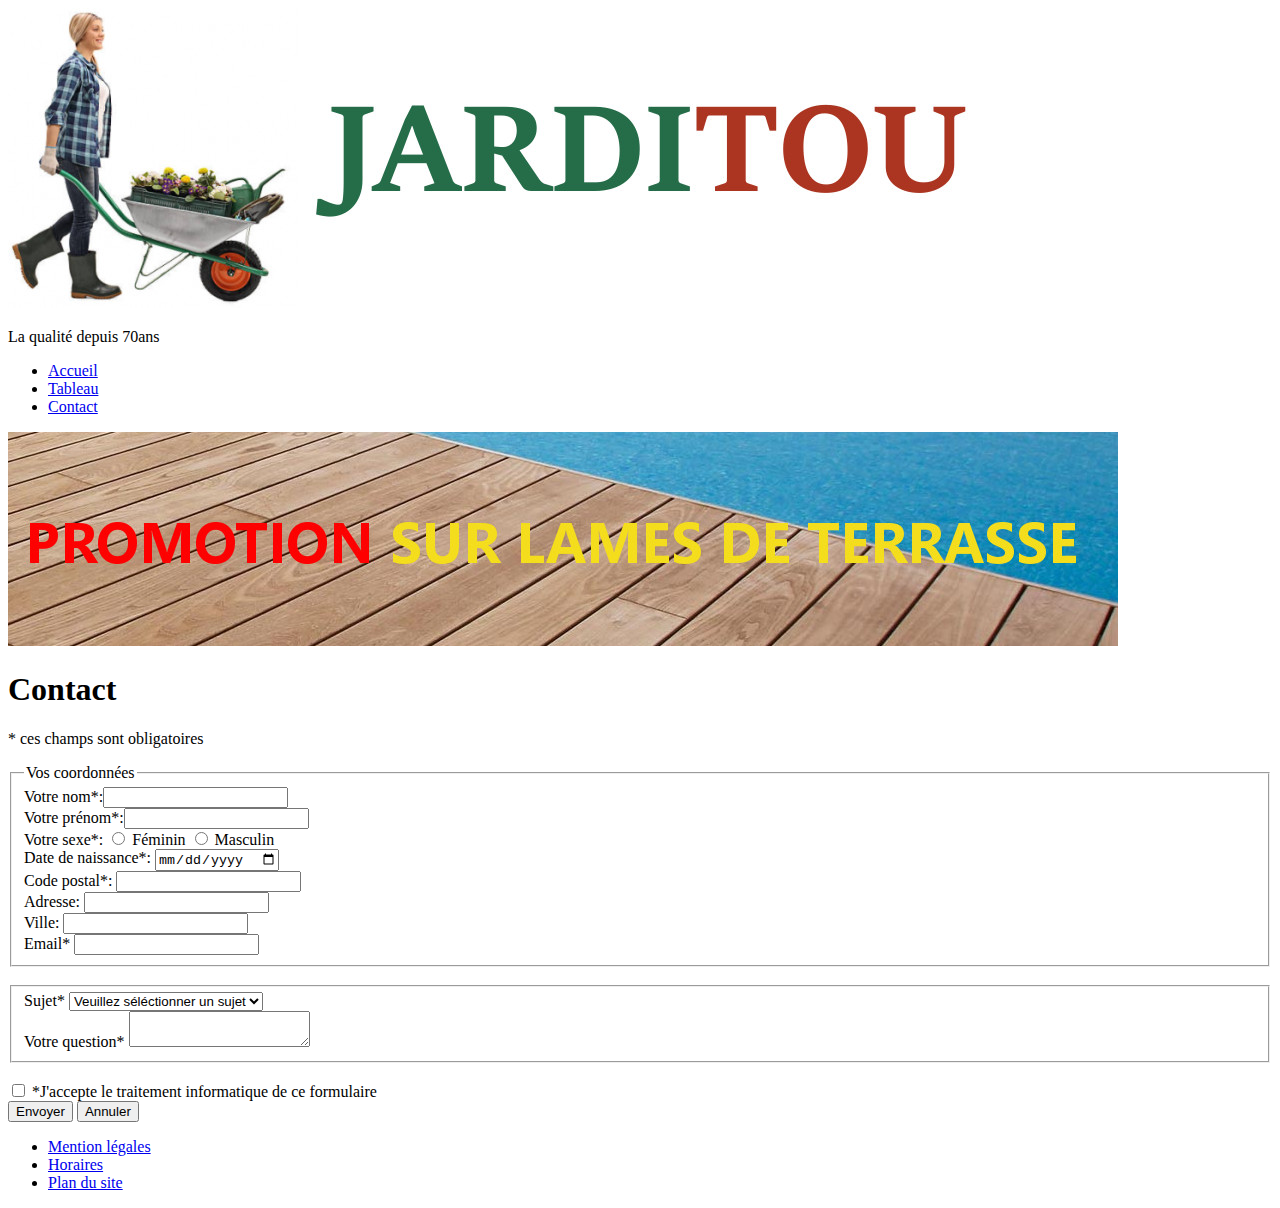
==== contact.html @ e63f4862 "vf" ====
<!DOCTYPE html>
<html lang="en">

<head>
    <meta charset="UTF-8">
    <meta name="viewport" content="width=device-width, initial-scale=1.0">
    <title>Contact</title>
</head>

<body>

    <header>
        <img src="jarditou-css/src/img/jarditou_logo.jpg" title="logo jarditou" alt="logo jarditou">
        <p>La qualité depuis 70ans </p>

        <nav>
            <ul>
                <li> <a href="index.html" title="accueil">Accueil</a> </li>
                <li> <a href="tableau.html" title="tableau">Tableau</a> </li>
                <li> <a href="contact.html" title="contact">Contact</a> </li>
            </ul>
        </nav>

        <img src="jarditou-css/src/img/promotion.jpg" title="promotion" alt="promotion">

        <H1>Contact</H1>
    </header>

    <p>* ces champs sont obligatoires</p>
    <form action="http://bienvu.net/script.php" method="post" id="formulaire_contact">
        <fieldset>
            <legend>Vos coordonnées</legend>
            <label for="nom">Votre nom*:</label><input type="text" name="nom" id="nom" required><br>
            <label for="prenom">Votre prénom*:</label><input type="text" name="prenom" id="prenom" required><br>
            Votre sexe*:
            <input type="radio" name="sexe" value="Féminin" required> Féminin
            <input type="radio" name="sexe" value="Masculin" required> Masculin<br>
            <label for="date">Date de naissance*:</label> <input type="date" name="ddn" id="date" required><br>
            <label for="code_postal">Code postal*:</label> <input type="text" name="code_postal" id="code_postal"
                required><br>
            <label for="adresse">Adresse:</label> <input type="text" name="adresse" id="adresse"><br>
            <label for="ville">Ville:</label> <input type="text" name="ville" id="ville"><br>
            <label for="email">Email*</label> <input type="email" name="email" id="email" required><br>
        </fieldset>
        <br>
        <fieldset>
            <label for="sujet">Sujet*</label>
            <select id="sujet" required>
                <option value="">Veuillez séléctionner un sujet</option>
                <option value="commandes">Mes commandes</option>
                <option value="question">question sur un produit</option>
                <option value="réclamation">Réclamation</option>
                <option value="autre">Autres</option>
            </select><br>
            <label for="question">Votre question*</label> <textarea name="question" id="question"></textarea>
        </fieldset>
        <br>
        <label for="consent"></label> <input type="checkbox" name="consent" value="consent" id="consent"> *J'accepte le
        traitement informatique de ce formulaire <br>
        <button type="submit">Envoyer</button>
        <button type="button">Annuler</button>
    </form>
    <footer>
        <nav>
            <ul>
                <li> <a href="index.html" title="mentions légales">Mention légales</a></li>
                <li> <a href="index.html" title="Horaires">Horaires</a></li>
                <li> <a href="index.html" title="plan">Plan du site</a></li>
            </ul>
        </nav>
    </footer>

</body>

</html>
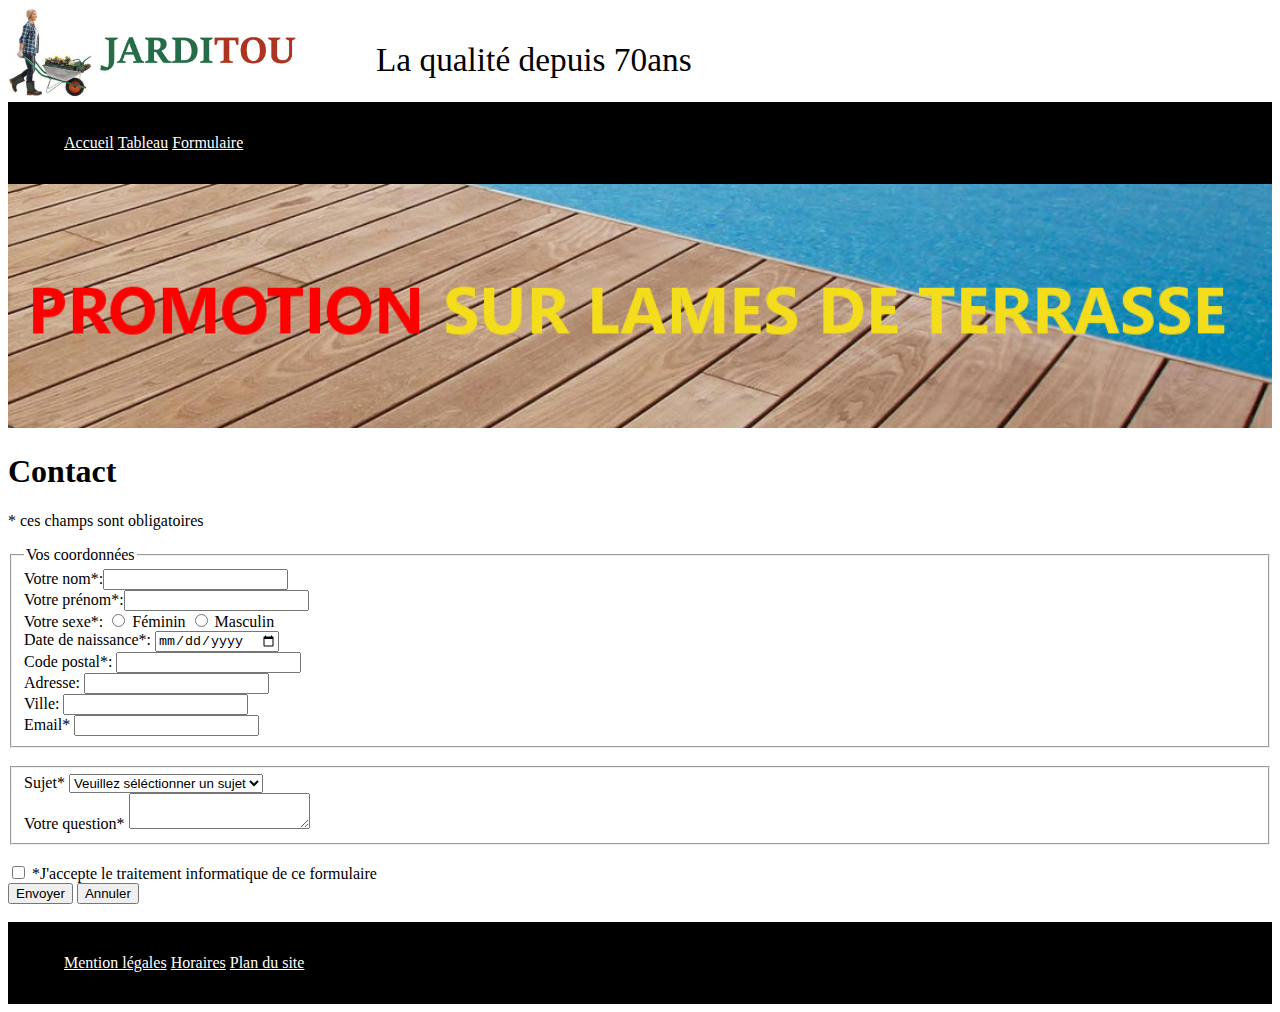
==== commit 3f1d18b3: "css" ====
--- a/contact.html
+++ b/contact.html
@@ -4,27 +4,29 @@
 <head>
     <meta charset="UTF-8">
     <meta name="viewport" content="width=device-width, initial-scale=1.0">
+    <link rel="stylesheet" href="jarditou-css/assets/css/fichier1.css">
     <title>Contact</title>
 </head>
 
 <body>
 
     <header>
-        <img src="jarditou-css/src/img/jarditou_logo.jpg" title="logo jarditou" alt="logo jarditou">
+        <img src="jarditou-css/src/img/jarditou_logo.jpg" title="logo jarditou" alt="logo jarditou" width="300">
         <p>La qualité depuis 70ans </p>
 
         <nav>
             <ul>
                 <li> <a href="index.html" title="accueil">Accueil</a> </li>
                 <li> <a href="tableau.html" title="tableau">Tableau</a> </li>
-                <li> <a href="contact.html" title="contact">Contact</a> </li>
+                <li> <a href="contact.html" title="contact">Formulaire</a> </li>
             </ul>
         </nav>
 
-        <img src="jarditou-css/src/img/promotion.jpg" title="promotion" alt="promotion">
+        <img src="jarditou-css/src/img/promotion.jpg" title="promotion" alt="promotion" width="100%">
 
-        <H1>Contact</H1>
     </header>
+
+<H1>Contact</H1>
 
     <p>* ces champs sont obligatoires</p>
     <form action="http://bienvu.net/script.php" method="post" id="formulaire_contact">
@@ -60,6 +62,7 @@
         <button type="submit">Envoyer</button>
         <button type="button">Annuler</button>
     </form>
+    <br>
     <footer>
         <nav>
             <ul>
--- a/jarditou-css/assets/css/fichier1.css
+++ b/jarditou-css/assets/css/fichier1.css
@@ -0,0 +1,31 @@
+
+p {
+    width: 70vw;
+    
+}
+
+header p{
+    float: right;
+    font-size: 25pt;
+}
+
+aside {
+    width:30vw;
+    height:49vh;
+    float: right;
+    background-color: gray;
+}
+
+nav{
+    padding: 1em;
+    background-color: black;
+}
+nav ul li {
+    display: inline;
+    float:space-between;
+}
+
+nav ul li a {
+    color: white;
+
+}    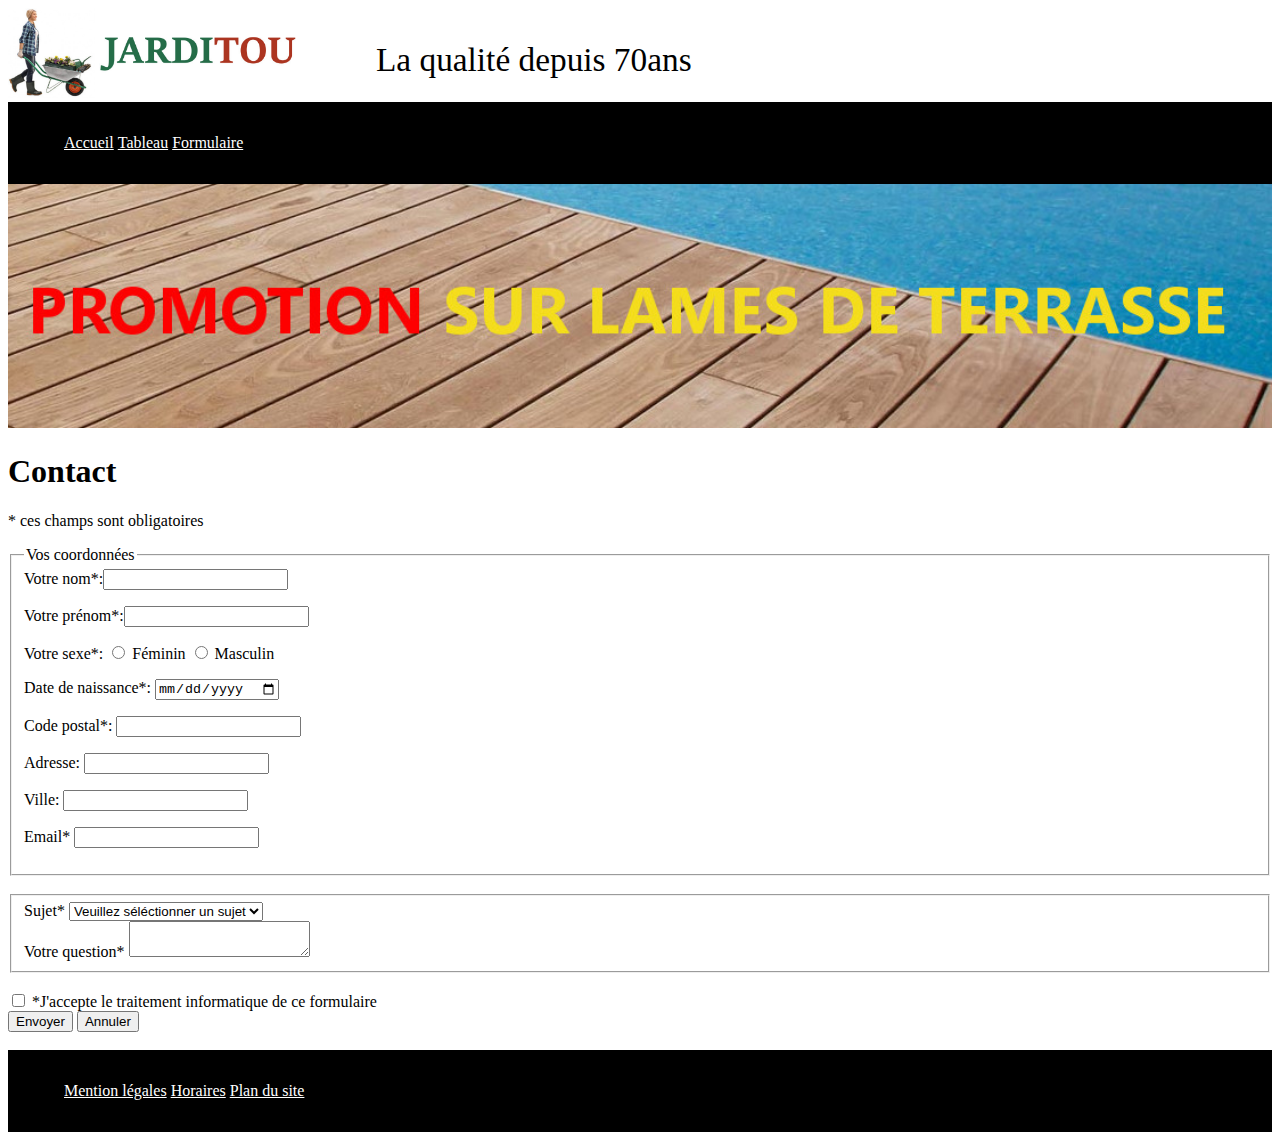
==== commit 6152c290: "22/05" ====
--- a/contact.html
+++ b/contact.html
@@ -1,9 +1,9 @@
 <!DOCTYPE html>
-<html lang="en">
+<html lang="fr">
 
 <head>
     <meta charset="UTF-8">
-    <meta name="viewport" content="width=device-width, initial-scale=1.0">
+    <meta name="viewport" content="width=device-width, initial-scale=1.0, shrink-to-fit=no">
     <link rel="stylesheet" href="jarditou-css/assets/css/fichier1.css">
     <title>Contact</title>
 </head>
@@ -29,20 +29,28 @@
 <H1>Contact</H1>
 
     <p>* ces champs sont obligatoires</p>
-    <form action="http://bienvu.net/script.php" method="post" id="formulaire_contact">
+    <form action="http://bienvu.net/script.php" method="post" onsubmit="checkform()" id="formulaire_contact">
         <fieldset>
             <legend>Vos coordonnées</legend>
             <label for="nom">Votre nom*:</label><input type="text" name="nom" id="nom" required><br>
+            <p id="erreur_nom"></p>
             <label for="prenom">Votre prénom*:</label><input type="text" name="prenom" id="prenom" required><br>
+            <p id="erreur_prenom"></p>
             Votre sexe*:
             <input type="radio" name="sexe" value="Féminin" required> Féminin
             <input type="radio" name="sexe" value="Masculin" required> Masculin<br>
+            <p id="erreur_sexe"></p>
             <label for="date">Date de naissance*:</label> <input type="date" name="ddn" id="date" required><br>
+            <p id="erreur_date"></p>
             <label for="code_postal">Code postal*:</label> <input type="text" name="code_postal" id="code_postal"
                 required><br>
+            <p id="erreur_code"></p>
             <label for="adresse">Adresse:</label> <input type="text" name="adresse" id="adresse"><br>
+            <p id="erreur_adresse"></p>
             <label for="ville">Ville:</label> <input type="text" name="ville" id="ville"><br>
+            <p id="erreur_ville"></p>
             <label for="email">Email*</label> <input type="email" name="email" id="email" required><br>
+            <p id="erreur_mail"></p>
         </fieldset>
         <br>
         <fieldset>
@@ -73,6 +81,7 @@
         </nav>
     </footer>
 
+
 </body>
 
 </html>--- a/jarditou-css/assets/css/fichier1.css
+++ b/jarditou-css/assets/css/fichier1.css
@@ -1,3 +1,7 @@
+
+html {
+    font-size:100%
+}
 
 p {
     width: 70vw;
@@ -17,9 +21,10 @@
 }
 
 nav{
-    padding: 1em;
+    padding: 1rem;
     background-color: black;
 }
+
 nav ul li {
     display: inline;
     float:space-between;
@@ -27,5 +32,15 @@
 
 nav ul li a {
     color: white;
+}
 
-}    +img{
+    max-width: 100%;
+    height:auto
+}
+
+table, td, th{
+    border:1px solid black;
+    min-width: 6rem;
+    text-align:center;
+}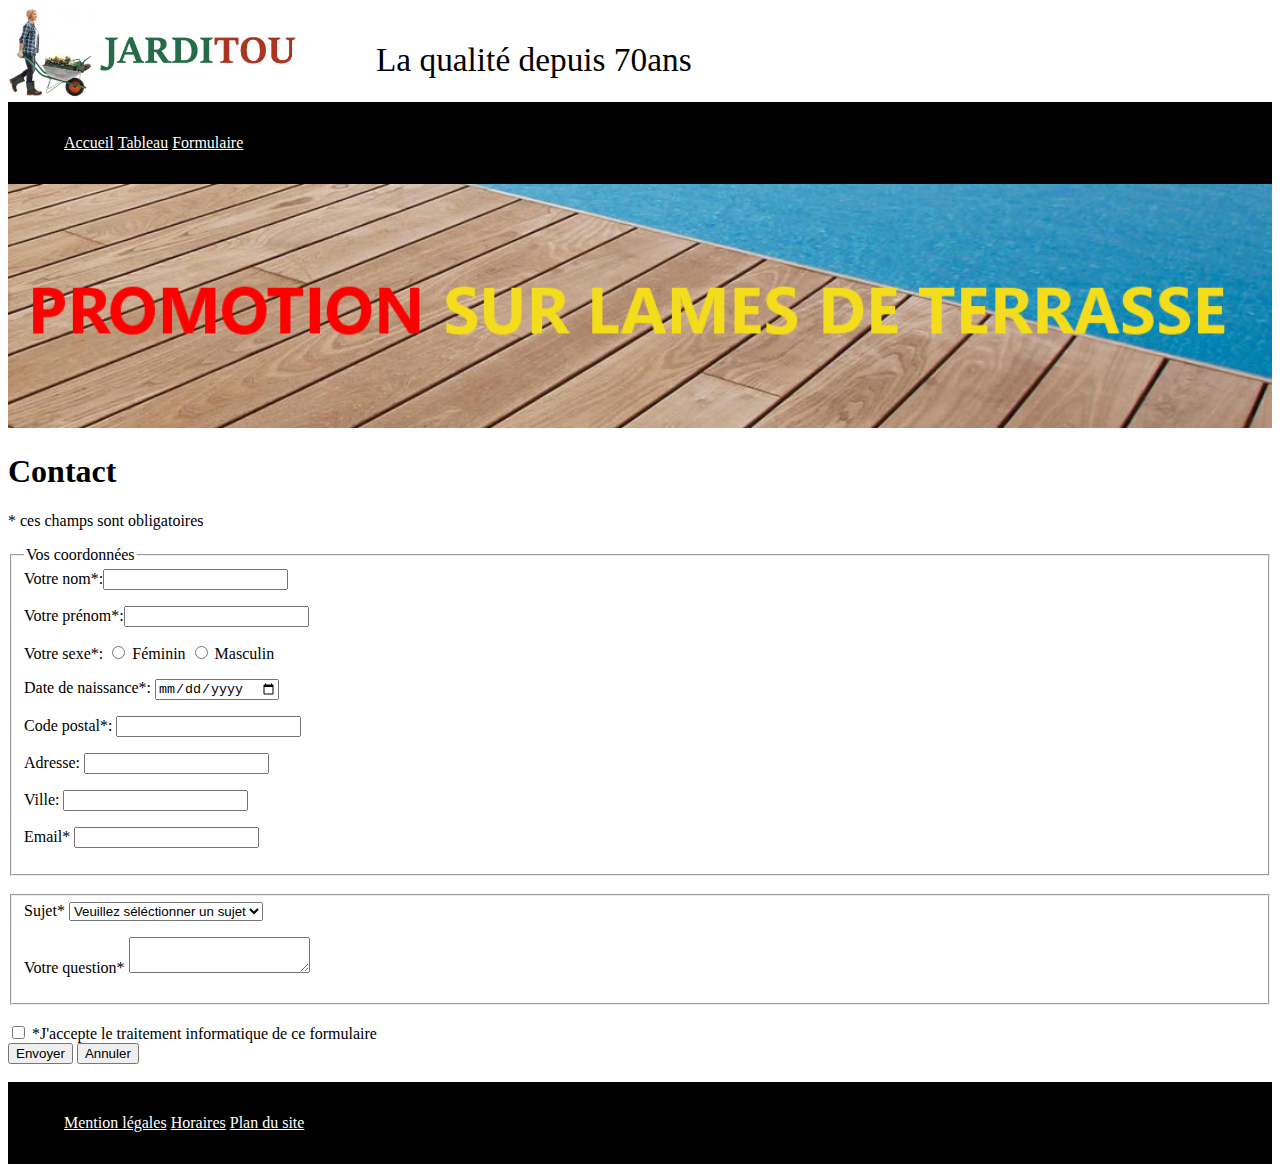
==== commit f19f96de: "23/05 f?" ====
--- a/contact.html
+++ b/contact.html
@@ -26,31 +26,31 @@
 
     </header>
 
-<H1>Contact</H1>
+    <H1>Contact</H1>
 
     <p>* ces champs sont obligatoires</p>
-    <form action="http://bienvu.net/script.php" method="post" onsubmit="checkform()" id="formulaire_contact">
+    <form method="post" action="http://bienvu.net/script.php" onsubmit="return checkform(this)" id="formulaire_contact">
         <fieldset>
             <legend>Vos coordonnées</legend>
             <label for="nom">Votre nom*:</label><input type="text" name="nom" id="nom" required><br>
-            <p id="erreur_nom"></p>
+            <p id="erreur_nom" class="red"></p>
             <label for="prenom">Votre prénom*:</label><input type="text" name="prenom" id="prenom" required><br>
-            <p id="erreur_prenom"></p>
+            <p id="erreur_prenom" class="red"></p>
             Votre sexe*:
             <input type="radio" name="sexe" value="Féminin" required> Féminin
             <input type="radio" name="sexe" value="Masculin" required> Masculin<br>
-            <p id="erreur_sexe"></p>
+            <p id="erreur_sexe" class="red"></p>
             <label for="date">Date de naissance*:</label> <input type="date" name="ddn" id="date" required><br>
-            <p id="erreur_date"></p>
+            <p id="erreur_date" class="red"></p>
             <label for="code_postal">Code postal*:</label> <input type="text" name="code_postal" id="code_postal"
                 required><br>
-            <p id="erreur_code"></p>
+            <p id="erreur_code" class="red"></p>
             <label for="adresse">Adresse:</label> <input type="text" name="adresse" id="adresse"><br>
-            <p id="erreur_adresse"></p>
+            <p id="erreur_adresse" class="red"></p>
             <label for="ville">Ville:</label> <input type="text" name="ville" id="ville"><br>
-            <p id="erreur_ville"></p>
+            <p id="erreur_ville" class="red"></p>
             <label for="email">Email*</label> <input type="email" name="email" id="email" required><br>
-            <p id="erreur_mail"></p>
+            <p id="erreur_mail" class="red"></p>
         </fieldset>
         <br>
         <fieldset>
@@ -62,13 +62,15 @@
                 <option value="réclamation">Réclamation</option>
                 <option value="autre">Autres</option>
             </select><br>
-            <label for="question">Votre question*</label> <textarea name="question" id="question"></textarea>
+            <p id="sujet"></p>
+            <label for="question">Votre question*</label> <textarea name="question" id="question" value=""></textarea>
+            <p id="question"></p>
         </fieldset>
         <br>
         <label for="consent"></label> <input type="checkbox" name="consent" value="consent" id="consent"> *J'accepte le
         traitement informatique de ce formulaire <br>
         <button type="submit">Envoyer</button>
-        <button type="button">Annuler</button>
+        <button type="reset">Annuler</button>
     </form>
     <br>
     <footer>
@@ -81,7 +83,7 @@
         </nav>
     </footer>
 
-
+    <script src="jarditou-css/assets/js/contact.js"></script>
 </body>
 
 </html>--- a/jarditou-css/assets/css/fichier1.css
+++ b/jarditou-css/assets/css/fichier1.css
@@ -20,7 +20,7 @@
     background-color: gray;
 }
 
-nav{
+nav {
     padding: 1rem;
     background-color: black;
 }
@@ -43,4 +43,9 @@
     border:1px solid black;
     min-width: 6rem;
     text-align:center;
+}
+
+.red{
+    color: red;
+    font-weight: bold
 }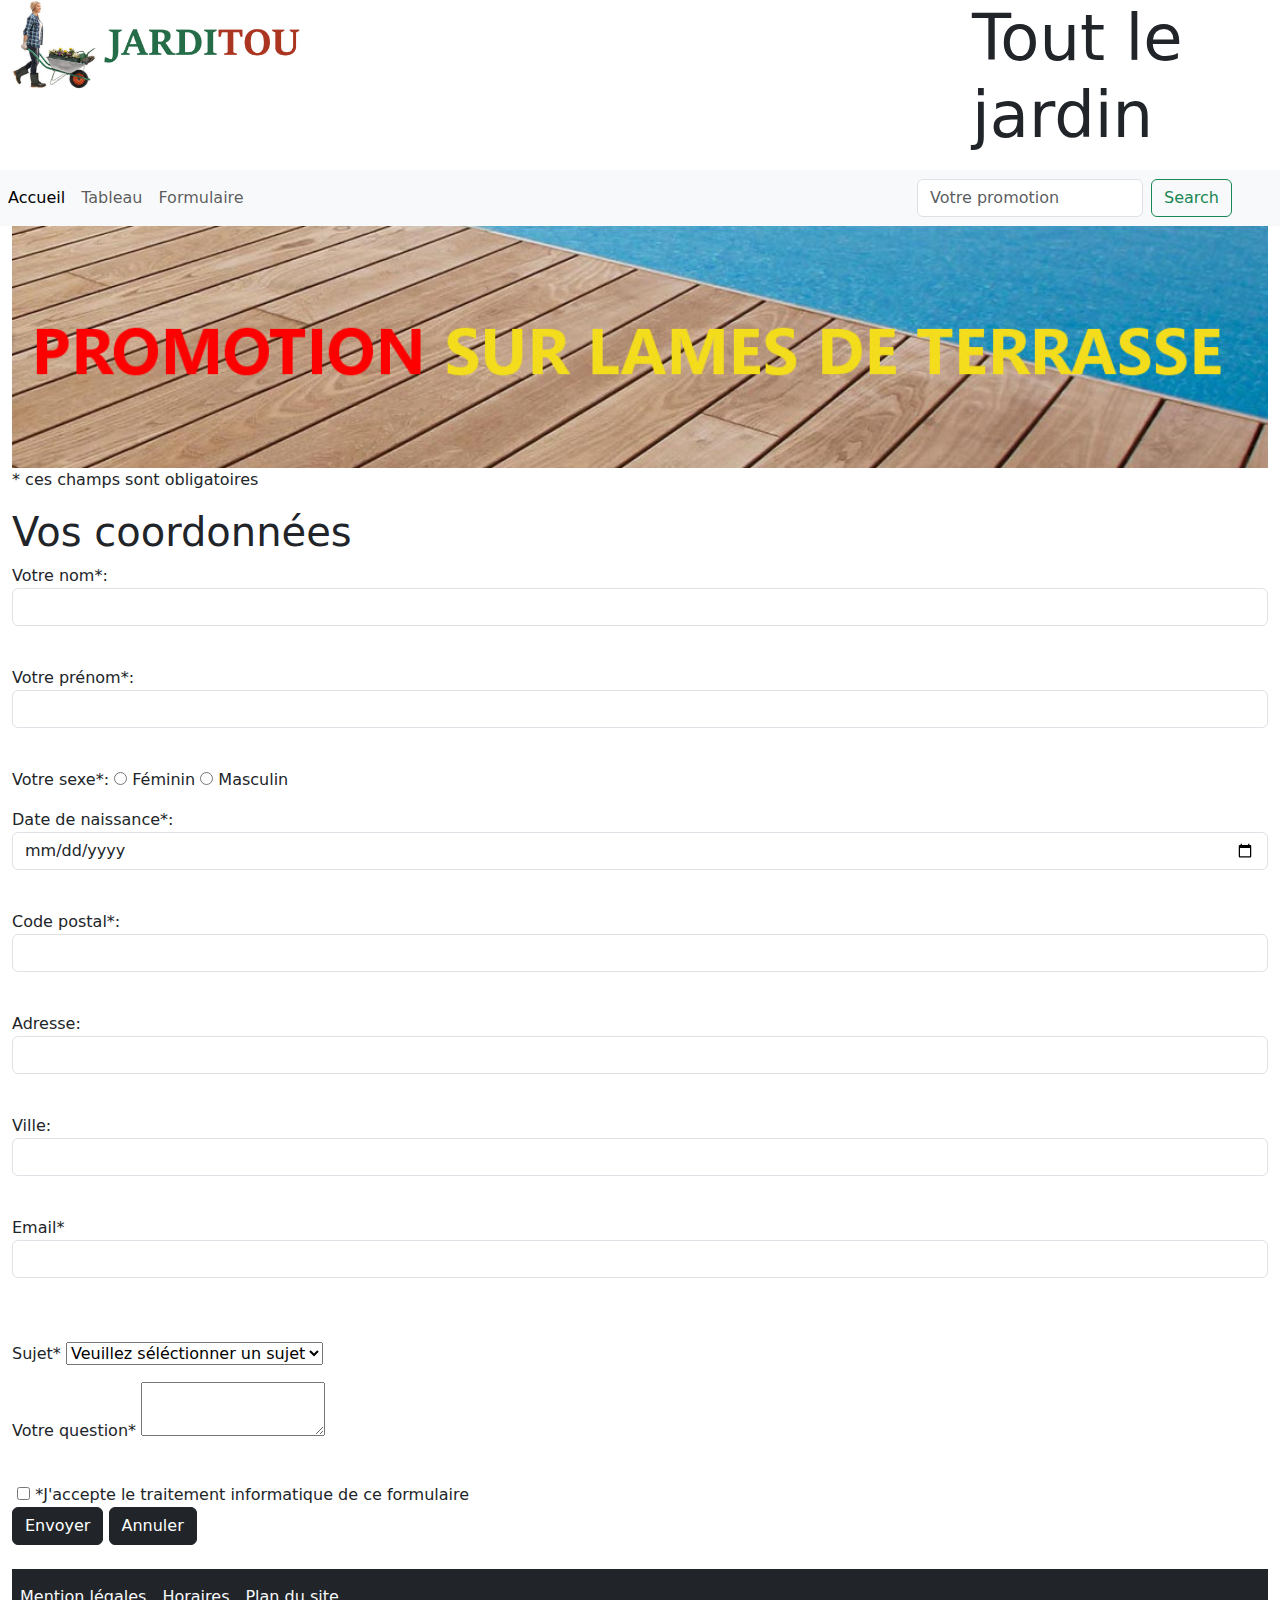
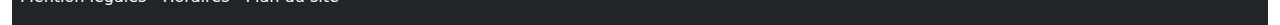
==== commit 43459ce2: "bootstrap" ====
--- a/contact.html
+++ b/contact.html
@@ -4,85 +4,109 @@
 <head>
     <meta charset="UTF-8">
     <meta name="viewport" content="width=device-width, initial-scale=1.0, shrink-to-fit=no">
-    <link rel="stylesheet" href="jarditou-css/assets/css/fichier1.css">
+    <link href="https://cdn.jsdelivr.net/npm/bootstrap@5.3.3/dist/css/bootstrap.min.css" rel="stylesheet">
+    <!--   <link rel="stylesheet" href="jarditou-css/assets/css/fichier1.css"> -->
     <title>Contact</title>
 </head>
 
 <body>
+    <div class="container-fluid">
+        <header>
+            <div class="row">
+                <div class="col-9">
+                    <img src="jarditou-css/src/img/jarditou_logo.jpg" class="img-fluid" title="logo jarditou"
+                        alt="logo jarditou" width="300">
+                </div>
+                <div class="col-3">
+                    <p class="display-3">Tout le jardin</p>
+                </div>
 
-    <header>
-        <img src="jarditou-css/src/img/jarditou_logo.jpg" title="logo jarditou" alt="logo jarditou" width="300">
-        <p>La qualité depuis 70ans </p>
 
-        <nav>
-            <ul>
-                <li> <a href="index.html" title="accueil">Accueil</a> </li>
-                <li> <a href="tableau.html" title="tableau">Tableau</a> </li>
-                <li> <a href="contact.html" title="contact">Formulaire</a> </li>
-            </ul>
-        </nav>
+                <nav class="navbar navbar-expand-sm bg-light">
+                    <ul class="navbar-nav me-auto">
+                        <li class="nav-item"> <a href="index.html" class="nav-link active" title="accueil">Accueil</a>
+                        </li>
+                        <li class="nav-item"> <a href="tableau.html" class="nav-link" title="tableau">Tableau</a> </li>
+                        <li class="nav-item"> <a href="contact.html" class="nav-link" title="contact">Formulaire</a>
+                        </li>
+                    </ul>
+                    <form class="d-flex mx-5">
+                        <input class="form-control me-2 m" type="text" placeholder="Votre promotion">
+                        <button class="btn btn-outline-success" type="button">Search</button>
+                    </form>
+                </nav>
+                <img src="jarditou-css/src/img/promotion.jpg" class="img-fluid" title="promotion" alt="promotion"
+                    width="100%">
+            </div>
+        </header>
 
-        <img src="jarditou-css/src/img/promotion.jpg" title="promotion" alt="promotion" width="100%">
 
-    </header>
+        <p>* ces champs sont obligatoires</p>
+        <div class="form-group">
+        <form method="post" action="http://bienvu.net/script.php" onsubmit="return checkform(this)"
+            id="formulaire_contact">
+            <fieldset>
+                <h1>Vos coordonnées</h1>
+                <label for="nom">Votre nom*:</label><input type="text" name="nom" id="nom" class="form-control" required><br>
+                <p id="erreur_nom" class="red"></p>
+                <label for="prenom">Votre prénom*:</label><input type="text" name="prenom" id="prenom" class="form-control" required><br>
+                <p id="erreur_prenom" class="red"></p>
+                Votre sexe*:
+                <input type="radio" name="sexe" value="Féminin" required> Féminin
+                <input type="radio" name="sexe" value="Masculin" required> Masculin<br>
+                <p id="erreur_sexe" class="red"></p>
+                <label for="date">Date de naissance*:</label> <input type="date" name="ddn" id="date" class="form-control" required><br>
+                <p id="erreur_date" class="red"></p>
+                <label for="code_postal">Code postal*:</label> <input type="text" name="code_postal" id="code_postal"
+                class="form-control" required><br>
+                <p id="erreur_code" class="red"></p>
+                <label for="adresse">Adresse:</label> <input type="text" name="adresse" id="adresse" class="form-control"><br>
+                <p id="erreur_adresse" class="red"></p>
+                <label for="ville">Ville:</label> <input type="text" name="ville" id="ville" class="form-control"><br>
+                <p id="erreur_ville" class="red"></p>
+                <label for="email">Email*</label> <input type="email" name="email" id="email" class="form-control" required><br>
+                <p id="erreur_mail" class="red"></p>
+            </fieldset>
+            <br>
+            <fieldset>
+                <label for="sujet">Sujet*</label>
+                <select id="sujet" required>
+                    <option value="">Veuillez séléctionner un sujet</option>
+                    <option value="commandes">Mes commandes</option>
+                    <option value="question">question sur un produit</option>
+                    <option value="réclamation">Réclamation</option>
+                    <option value="autre">Autres</option>
+                </select><br>
+                <p id="sujet"></p>
+                <label for="question">Votre question*</label> <textarea name="question" id="question"
+                    value=""></textarea>
+                <p id="question"></p>
+            </fieldset>
+            <br>
+            <label for="consent"></label> <input type="checkbox" name="consent" value="consent" id="consent"> *J'accepte
+            le
+            traitement informatique de ce formulaire <br>
+            <button type="submit" class="btn btn-dark">Envoyer</button>
+            <button type="reset" class="btn btn-dark">Annuler</button>
+        </form>
+        </div>
+        <br>
 
-    <H1>Contact</H1>
+        <footer>
+            <nav class="navbar navbar-expand-sm bg-dark">
+                <ul class="navbar-nav me-auto">
+                    <li class="nav-item"> <a href="index.html" class="nav-link text-light"
+                            title="mentions légales">Mention légales</a></li>
+                    <li class="nav-item"> <a href="index.html" class="nav-link text-light" title="Horaires">Horaires</a>
+                    </li>
+                    <li class="nav-item"> <a href="index.html" class="nav-link text-light" title="plan">Plan du site</a>
+                    </li>
+                </ul>
+            </nav>
+        </footer>
 
-    <p>* ces champs sont obligatoires</p>
-    <form method="post" action="http://bienvu.net/script.php" onsubmit="return checkform(this)" id="formulaire_contact">
-        <fieldset>
-            <legend>Vos coordonnées</legend>
-            <label for="nom">Votre nom*:</label><input type="text" name="nom" id="nom" required><br>
-            <p id="erreur_nom" class="red"></p>
-            <label for="prenom">Votre prénom*:</label><input type="text" name="prenom" id="prenom" required><br>
-            <p id="erreur_prenom" class="red"></p>
-            Votre sexe*:
-            <input type="radio" name="sexe" value="Féminin" required> Féminin
-            <input type="radio" name="sexe" value="Masculin" required> Masculin<br>
-            <p id="erreur_sexe" class="red"></p>
-            <label for="date">Date de naissance*:</label> <input type="date" name="ddn" id="date" required><br>
-            <p id="erreur_date" class="red"></p>
-            <label for="code_postal">Code postal*:</label> <input type="text" name="code_postal" id="code_postal"
-                required><br>
-            <p id="erreur_code" class="red"></p>
-            <label for="adresse">Adresse:</label> <input type="text" name="adresse" id="adresse"><br>
-            <p id="erreur_adresse" class="red"></p>
-            <label for="ville">Ville:</label> <input type="text" name="ville" id="ville"><br>
-            <p id="erreur_ville" class="red"></p>
-            <label for="email">Email*</label> <input type="email" name="email" id="email" required><br>
-            <p id="erreur_mail" class="red"></p>
-        </fieldset>
-        <br>
-        <fieldset>
-            <label for="sujet">Sujet*</label>
-            <select id="sujet" required>
-                <option value="">Veuillez séléctionner un sujet</option>
-                <option value="commandes">Mes commandes</option>
-                <option value="question">question sur un produit</option>
-                <option value="réclamation">Réclamation</option>
-                <option value="autre">Autres</option>
-            </select><br>
-            <p id="sujet"></p>
-            <label for="question">Votre question*</label> <textarea name="question" id="question" value=""></textarea>
-            <p id="question"></p>
-        </fieldset>
-        <br>
-        <label for="consent"></label> <input type="checkbox" name="consent" value="consent" id="consent"> *J'accepte le
-        traitement informatique de ce formulaire <br>
-        <button type="submit">Envoyer</button>
-        <button type="reset">Annuler</button>
-    </form>
-    <br>
-    <footer>
-        <nav>
-            <ul>
-                <li> <a href="index.html" title="mentions légales">Mention légales</a></li>
-                <li> <a href="index.html" title="Horaires">Horaires</a></li>
-                <li> <a href="index.html" title="plan">Plan du site</a></li>
-            </ul>
-        </nav>
-    </footer>
-
+    </div>
+    <script src="https://cdn.jsdelivr.net/npm/bootstrap@5.3.3/dist/js/bootstrap.bundle.min.js"></script>
     <script src="jarditou-css/assets/js/contact.js"></script>
 </body>
 
